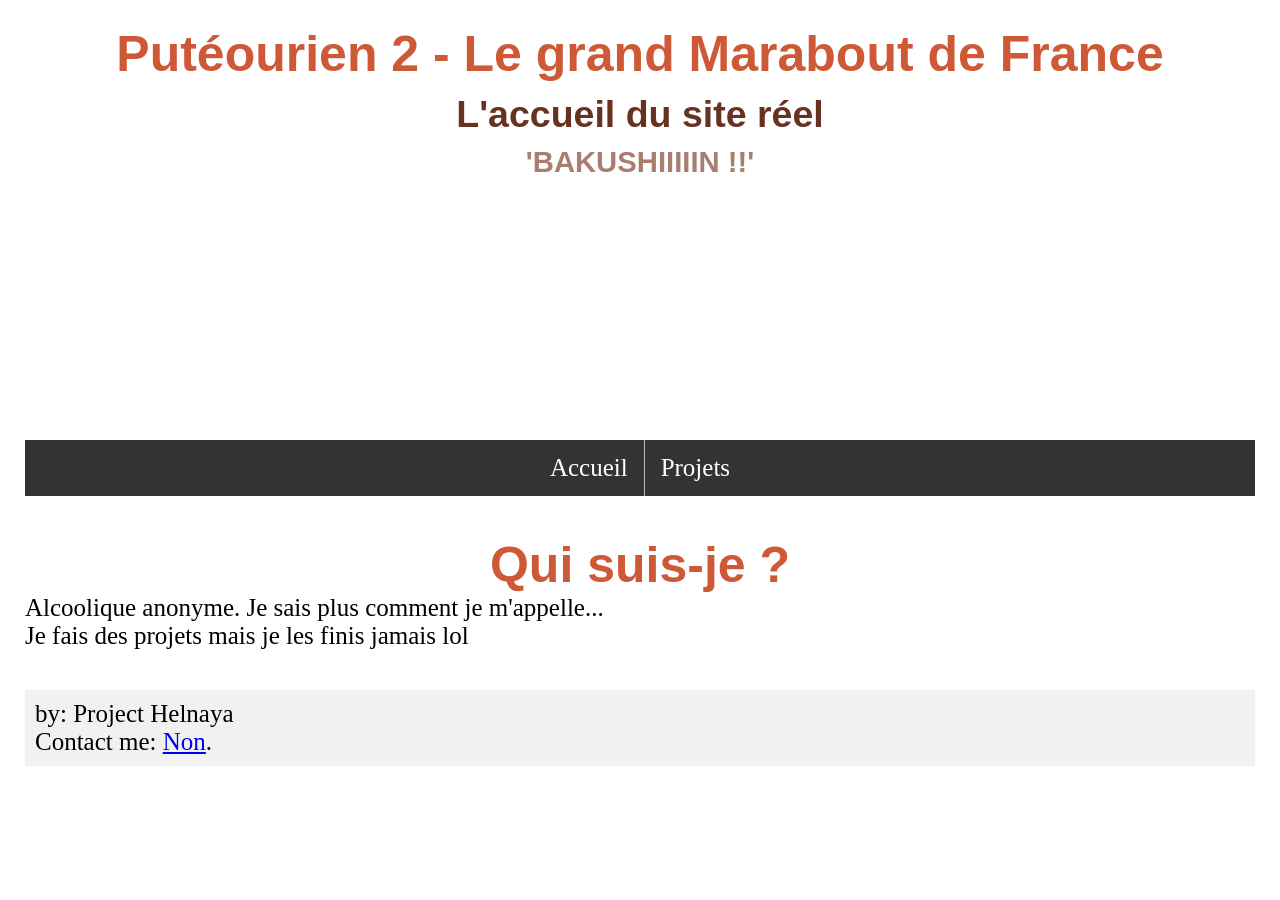
==== index.html @ 210a7b4a "Accueil Bah c'est l'accueil, quoi." ====
<!DOCTYPE html>
<html lang="fr">

<!-- tout ce qui est ici réprésente la "tête" de ton site. -->

<!-- 
CE QUE TU NE DOIS PAS TOUCHER :
- meta charset : c'est pour que les accents et les caractères spéciaux soient affichés correctement.
(parce que sinon, baaaaah les accents et les caractères spéciaux vont ce faire foutre chez les guêpes.)
- meta viewport : c'est pour que ton site soit responsive, en gros "ca marchera" sur les téléphones (entre guillemets car ca suffit pas.)
- le link rel icon : c'est pour que tu puisse mettre une icône à ton site (celle qui s'affiche dans les onglets du navigateur, et aussi dans les favoris.)
( juste utilise une image de 16x16 ou 32x32 pixels, et met la dans le dossier "assets" pour que ca marche.)

Pour le reste, change à ta guise!
-->
<!-- <br> & </br> correspondent à un saut de ligne.-->
 <!-- <span style="font-size: smaller;"><i></i></span> = écrire en plus petit.-->


<head>
    <meta charset="utf-8">
    <meta name="viewport" content="width=device-width">
    <title>Putéourien 2 - Le menu </title>
    <link rel="icon" type="image/x-icon" href="/assets/favicon.ico">
    <link href="/style.css" rel="stylesheet" type="text/css" />
    <meta content="Putéourien 2 - Le menu" property="og:title" />
    <meta content="Putéourien 2, mais c'est le menu du site." property="og:description" />
    <meta content="LIEN_ICI" property="og:url" />
    <meta content="MINIATURE_ICI" property="og:image" />
    <meta content="COULEUR_HEXADECIMALE_ICI" data-react-helmet="true" name="theme-color" />
</head>

<body>
    <div class="title">
        <h1>Putéourien 2 - Le grand Marabout de France</h1>
        <h2>L'accueil du site réel</h2>
        <h3 id="randomWord"> ??? </h3>
    </div>

    <nav>
        <ul>
            <li><a href="/index.html">Accueil</a></li>
            <li><a href="/game.html">Projets</a></li>
        </ul>
    </nav>

    <div class="explique">
        <h1>Qui suis-je ?</h1>
        <p>
            Alcoolique anonyme. Je sais plus comment je m'appelle...
            <br> Je fais des projets mais je les finis jamais lol </br>
        </p>
    </div>


    <footer>
        <p>by: Project Helnaya</p>
        <p>Contact me:
            <a href="mailto:Non mdr">Non</a>.
        </p>
    </footer>
</body>

</html>

<script>
    const myList = [
        "'J'ai faim' - FRAUDuri Cap",
        "'je ne prends pas mon riz avec la sauce, parce que je n'aime pas la saucellerie.' - le meilleur rappeur (meilleur )",
        "'Les enfants ne sont pas livrés avec un mode d'emploi' - Harlan Coben, Double Piège",
        "'Le jour où je suis devenu grossophobe, c'est quand je me suis regardé dans le miroir' - Cicada_man, 2025",
        "'Moi, j'suis juste un autre gars qui a effacé son nom comme un dr-' Allez ferme ta gueule, c'est bon...",
        "'BAKUSHIIIIIN !!'",
        "'Si vous voyez un pauvre, défoncez-le et jetez-le dans les poubelles'",
    ]

    randomizeFunction()

    function randomizeFunction() {
        document.getElementById("randomWord").innerHTML = myList[Math.floor(Math.random() * myList.length)]
    }

</script>
---- style.css ----
/* Te préoccupes pas de ca */
* {
  margin: 0px;
  padding: 0px;
}


/* C'est le style de la page, tu peux le modifier si tu veux 
body, c'est le style de la page, nav c'est le style de la barre de navigation, ul c'est le style de la liste dans la barre de navigation, li c'est le style des éléments de la liste, h1 c'est le style du titre principal, h2 c'est le style du titre secondaire, h3 c'est le style du titre tertiaire et footer c'est le style du pied de page.
*/
body {
  padding: 25px;
  background-color: white;
  color: black;
  font-size: 25px;
}
nav {
  width: 100%;
  margin: 15px auto 40px auto;
  background-color: #333;
  position: sticky;
  top: 0px;
}
ul {
  list-style-type: none;
  margin: 0;
  padding: 0;
  overflow: hidden;
  background-color: #333;
  display: flex;
  justify-content: center;
}
li {
  border-right: 1px solid #bbb;
}
li a {
  display: block;
  color: white;
  text-align: center;
  padding: 14px 16px;
  text-decoration: none;
}
li a:hover {
  background-color: #111;
}
li:last-child {
  border-right: none;
}
.title {
  margin: 0px 40px;
  height: 400px;
  background: url("/assets/");
  background-repeat: repeat-x;
  border-radius: 8px;
}
h1 {
  font-family: Verdana, sans-serif;
  color: #ce5937;
  text-align: center;
  margin: 0px;
  padding: 0px;
}
h2 {
  font-family: Verdana, sans-serif;
  color: #683222;
  text-align: center;
  margin: 10px;
  padding: 0px;
}
h3 {
  font-family: sans-serif;
  color: #a97d70;
  text-align: center;
  margin: 10px;
  padding: 0px;
}
footer {
  background-color: #f1f1f1;
  padding: 10px;
  margin-top: 40px;
}
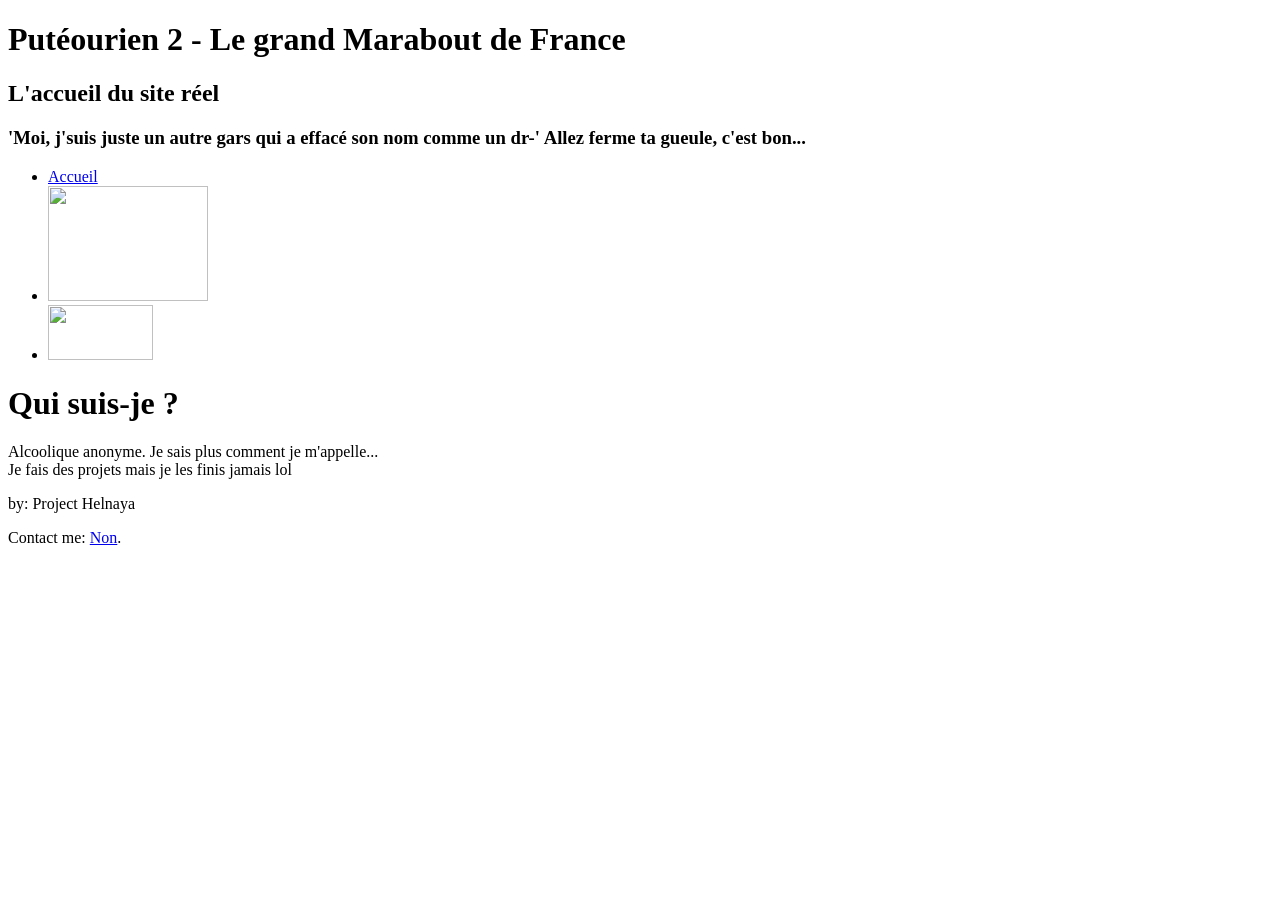
==== commit e87586d0: "Update index.html" ====
--- a/index.html
+++ b/index.html
@@ -22,7 +22,7 @@
     <meta name="viewport" content="width=device-width">
     <title>Putéourien 2 - Le menu </title>
     <link rel="icon" type="image/x-icon" href="/assets/favicon.ico">
-    <link href="/style.css" rel="stylesheet" type="text/css" />
+    <link href="/put-ourien2.github.io/style.css" rel="stylesheet" type="text/css" />
     <meta content="Putéourien 2 - Le menu" property="og:title" />
     <meta content="Putéourien 2, mais c'est le menu du site." property="og:description" />
     <meta content="LIEN_ICI" property="og:url" />
@@ -40,7 +40,8 @@
     <nav>
         <ul>
             <li><a href="/index.html">Accueil</a></li>
-            <li><a href="/game.html">Projets</a></li>
+            <li><a href="game/index.html"><img src="Logo.png" style="width:160px;height:115px"></a></li>
+            <li><a href="Lovewoman_Ch.1.pdf"><img src="Lovewoman_logo.png" style="width:105px;height:55px"></a></a></li>
         </ul>
     </nav>
 
@@ -72,6 +73,11 @@
         "'Moi, j'suis juste un autre gars qui a effacé son nom comme un dr-' Allez ferme ta gueule, c'est bon...",
         "'BAKUSHIIIIIN !!'",
         "'Si vous voyez un pauvre, défoncez-le et jetez-le dans les poubelles'",
+        "'Tes données personnelles sont en accès libre !' ma Goat Neko Tamashiro",
+        "Ma bite, le meilleur remède contre les gueules de bois",
+        "'Les nichons, y'a que ça de vrai' Yuki Suou",
+        "La pansexualité, c'est le fait de transpercer des poêles à frire",
+        "Et booooooom !",
     ]
 
     randomizeFunction()
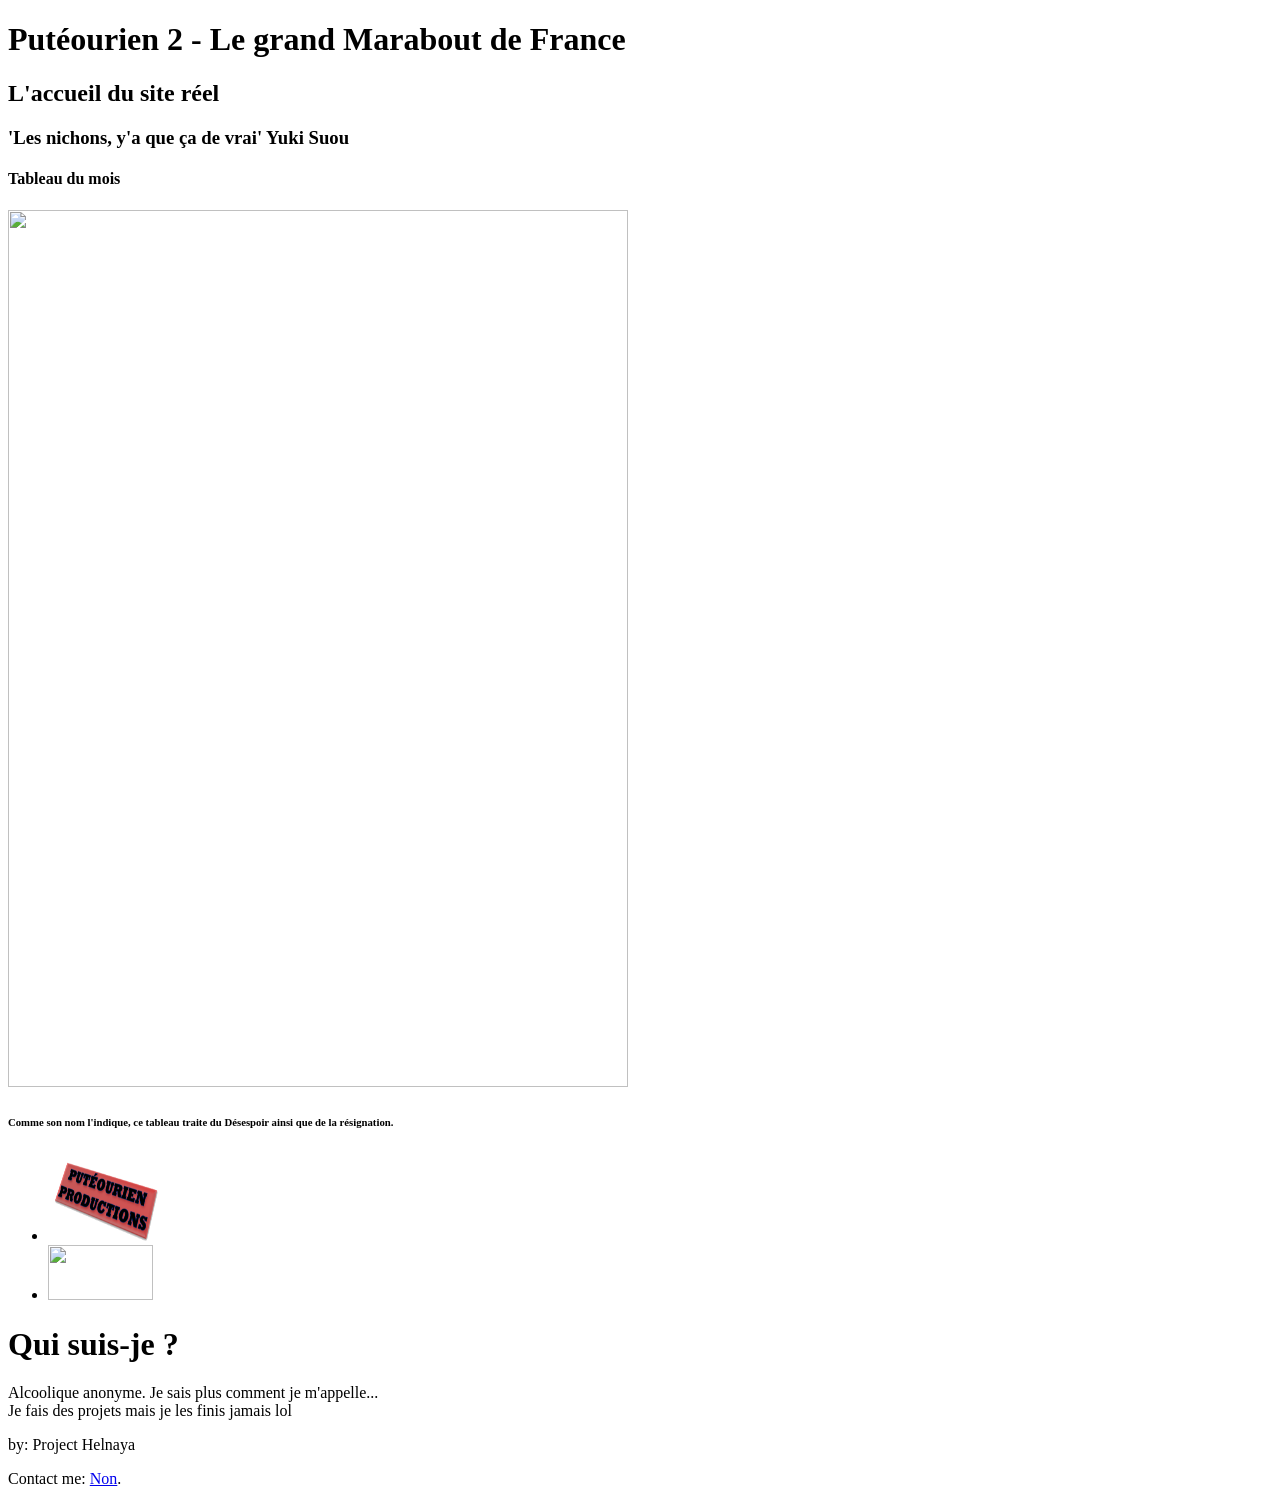
==== commit eb86dc9e: "Watermark update ! Dans le soucis de me faire chiper mes oeuvres, j'ai pris la décision d'enlever AP" ====
--- a/index.html
+++ b/index.html
@@ -35,12 +35,17 @@
         <h1>Putéourien 2 - Le grand Marabout de France</h1>
         <h2>L'accueil du site réel</h2>
         <h3 id="randomWord"> ??? </h3>
+        <h4>Tableau du mois</h4>
+        <h5><img src="Tableaux/Limbes du Désespoir.png" style="width:620px;height:877px"></h5>
+        <h6>Comme son nom l'indique, ce tableau traite du Désespoir ainsi que de la résignation.</h6>
     </div>
+
+    <!-- <li><a href="game/index.html"><img src="Logo.png" style="width:160px;height:115px"></a></li> -->
 
     <nav>
         <ul>
-            <li><a href="/index.html">Accueil</a></li>
-            <li><a href="game/index.html"><img src="Logo.png" style="width:160px;height:115px"></a></li>
+            <li><a href="/index.html"><img src="PP_Logo.png" style="width:111px;height:88px"></a></li>
+            
             <li><a href="Lovewoman_Ch.1.pdf"><img src="Lovewoman_logo.png" style="width:105px;height:55px"></a></a></li>
         </ul>
     </nav>
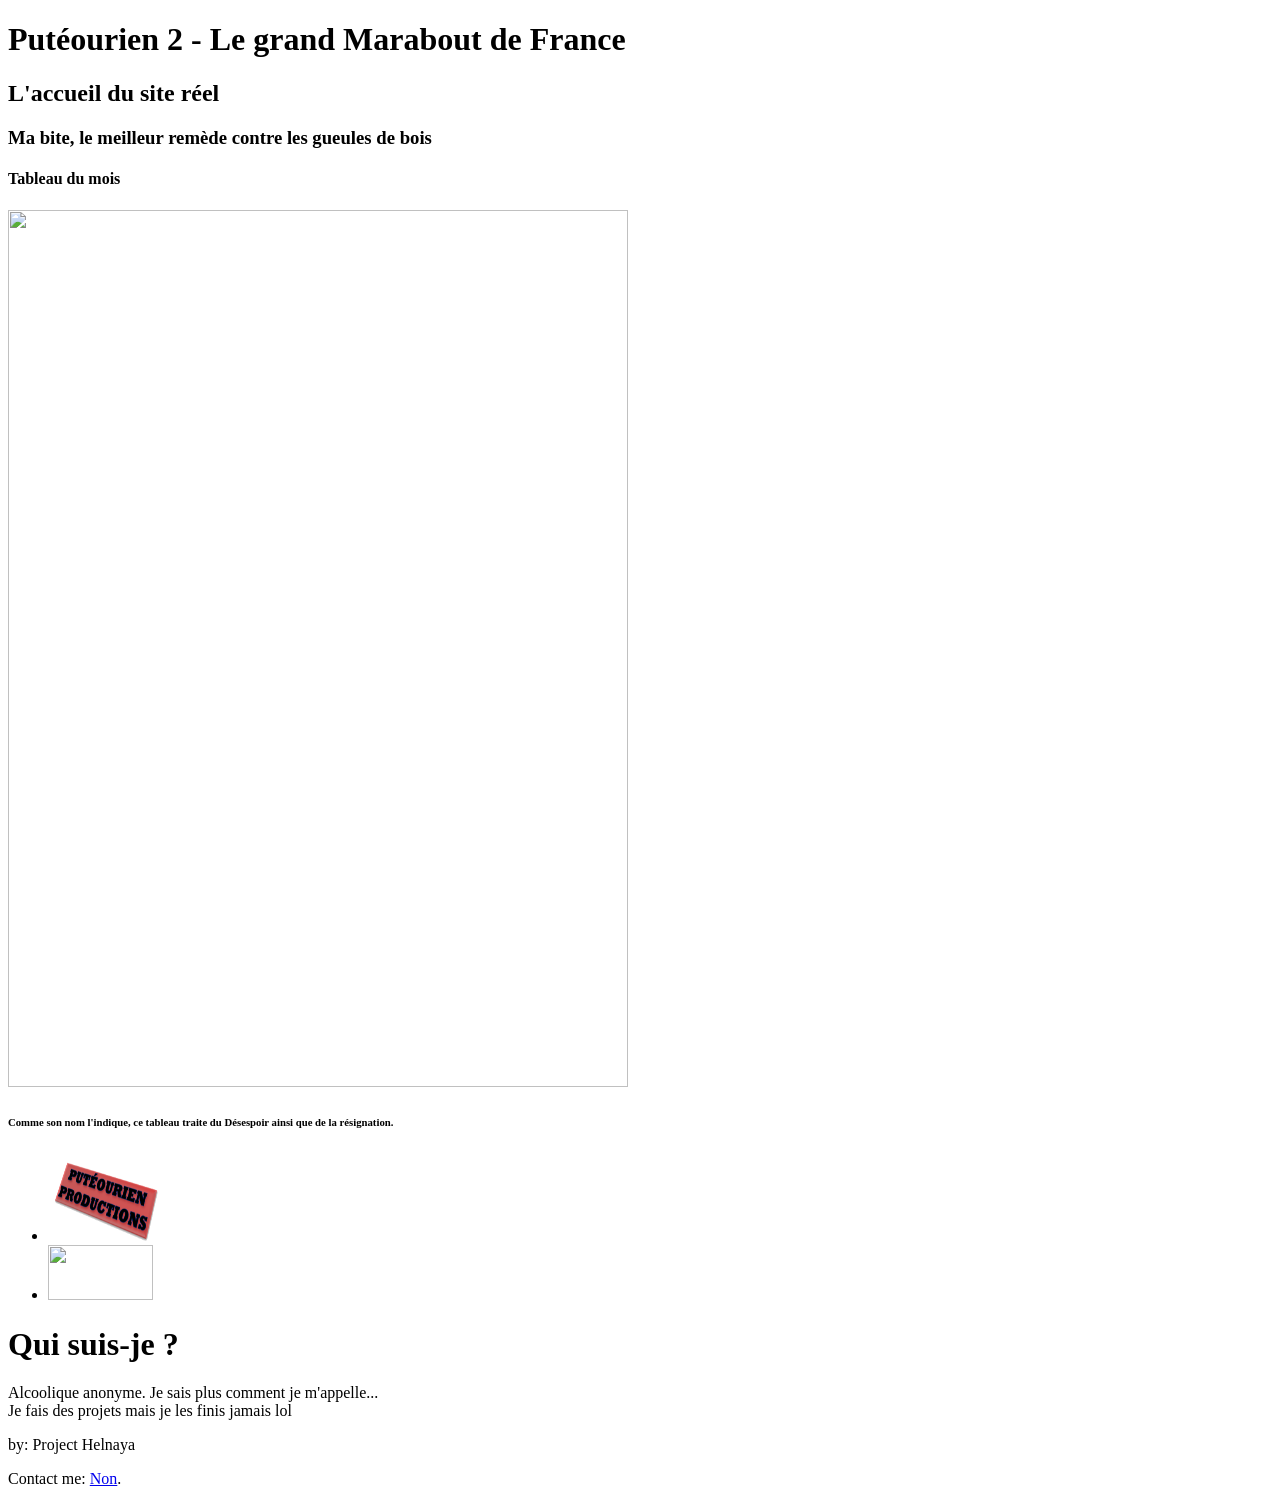
==== commit 0ddd6168: "Rectifications" ====
--- a/index.html
+++ b/index.html
@@ -78,11 +78,10 @@
         "'Moi, j'suis juste un autre gars qui a effacé son nom comme un dr-' Allez ferme ta gueule, c'est bon...",
         "'BAKUSHIIIIIN !!'",
         "'Si vous voyez un pauvre, défoncez-le et jetez-le dans les poubelles'",
-        "'Tes données personnelles sont en accès libre !' ma Goat Neko Tamashiro",
+        "'Tes données personnelles sont en accès libre !' - Ma Goat Neko Tamashiro'",
+        "La pansexualité c'est le fait de transpercer des poêles à frire",
         "Ma bite, le meilleur remède contre les gueules de bois",
-        "'Les nichons, y'a que ça de vrai' Yuki Suou",
-        "La pansexualité, c'est le fait de transpercer des poêles à frire",
-        "Et booooooom !",
+        "'Y'a pas à dire, les nichons y'a que ça de vrai' - Yuki Suou"
     ]
 
     randomizeFunction()
@@ -91,4 +90,4 @@
         document.getElementById("randomWord").innerHTML = myList[Math.floor(Math.random() * myList.length)]
     }
 
-</script>+</script>
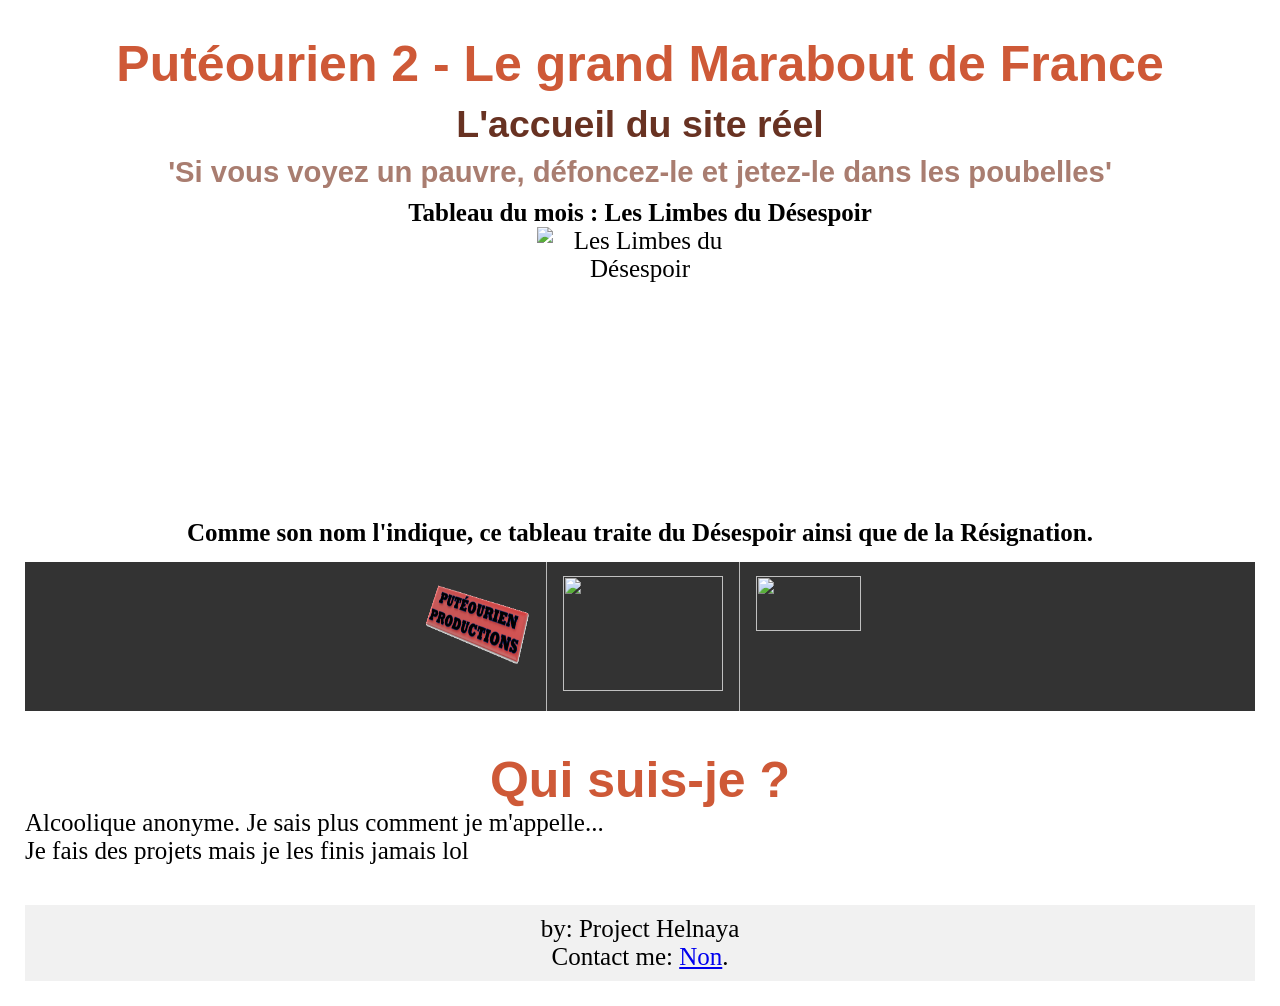
==== commit 5ff73040: "Centrer l'image + centrer le footer (c plu bo)" ====
--- a/index.html
+++ b/index.html
@@ -22,7 +22,7 @@
     <meta name="viewport" content="width=device-width">
     <title>Putéourien 2 - Le menu </title>
     <link rel="icon" type="image/x-icon" href="/assets/favicon.ico">
-    <link href="/put-ourien2.github.io/style.css" rel="stylesheet" type="text/css" />
+    <link href="/style.css" rel="stylesheet" type="text/css" />
     <meta content="Putéourien 2 - Le menu" property="og:title" />
     <meta content="Putéourien 2, mais c'est le menu du site." property="og:description" />
     <meta content="LIEN_ICI" property="og:url" />
@@ -35,18 +35,18 @@
         <h1>Putéourien 2 - Le grand Marabout de France</h1>
         <h2>L'accueil du site réel</h2>
         <h3 id="randomWord"> ??? </h3>
-        <h4>Tableau du mois</h4>
-        <h5><img src="Tableaux/Limbes du Désespoir.png" style="width:620px;height:877px"></h5>
-        <h6>Comme son nom l'indique, ce tableau traite du Désespoir ainsi que de la résignation.</h6>
+        <h4>Tableau du mois : Les Limbes du Désespoir</h4>
+        <img src="Tableaux/Limbes du Désespoir.png" alt="Les Limbes du Désespoir" style="width:206px;height:292px">
+        <h4>Comme son nom l'indique, ce tableau traite du Désespoir ainsi que de la Résignation.</h4>
     </div>
 
-    <!-- <li><a href="game/index.html"><img src="Logo.png" style="width:160px;height:115px"></a></li> -->
+    <!-- > -->
 
     <nav>
         <ul>
             <li><a href="/index.html"><img src="PP_Logo.png" style="width:111px;height:88px"></a></li>
-            
-            <li><a href="Lovewoman_Ch.1.pdf"><img src="Lovewoman_logo.png" style="width:105px;height:55px"></a></a></li>
+            <li><a href="Apocalyptic Purple.html"><img src="Logo.png" style="width:160px;height:115px"></a></li>
+            <li><a href="Lovewoman.html"><img src="Lovewoman_logo.png" style="width:105px;height:55px"></a></a></li>
         </ul>
     </nav>
 
--- a/style.css
+++ b/style.css
@@ -0,0 +1,90 @@
+
+/* Te préoccupes pas de ca */
+* {
+  margin: 0px;
+  padding: 0px;
+}
+
+
+/* C'est le style de la page, tu peux le modifier si tu veux 
+body, c'est le style de la page, nav c'est le style de la barre de navigation, ul c'est le style de la liste dans la barre de navigation, li c'est le style des éléments de la liste, h1 c'est le style du titre principal, h2 c'est le style du titre secondaire, h3 c'est le style du titre tertiaire et footer c'est le style du pied de page.
+*/
+body {
+  padding: 25px;
+  background-color: white;
+  color: black;
+  font-size: 25px;
+}
+nav {
+  width: 100%;
+  margin: 15px auto 40px auto;
+  background-color: #333;
+  position: sticky;
+  top: 0px;
+}
+ul {
+  list-style-type: none;
+  margin: 0;
+  padding: 0;
+  overflow: hidden;
+  background-color: #333;
+  display: flex;
+  justify-content: center;
+}
+li {
+  border-right: 1px solid #bbb;
+}
+li a {
+  display: block;
+  color: white;
+  text-align: center;
+  padding: 14px 16px;
+  text-decoration: none;
+}
+li a:hover {
+  background-color: #111;
+}
+li:last-child {
+  border-right: none;
+}
+.title {
+  margin: 0px 40px;
+  min-height: 400px;
+  background: url("/assets/");
+  background-repeat: repeat-x;
+  border-radius: 8px;
+  text-align: center;
+  margin: 10px 0;
+}
+.title img {
+  display: inline-block;
+  max-width: 100%;
+  height: auto;
+}
+h1 {
+  font-family: Verdana, sans-serif;
+  color: #ce5937;
+  text-align: center;
+  margin: 0px;
+  padding: 0px;
+}
+h2 {
+  font-family: Verdana, sans-serif;
+  color: #683222;
+  text-align: center;
+  margin: 10px;
+  padding: 0px;
+}
+h3 {
+  font-family: sans-serif;
+  color: #a97d70;
+  text-align: center;
+  margin: 10px;
+  padding: 0px;
+}
+footer {
+  background-color: #f1f1f1;
+  padding: 10px;
+  margin-top: 40px;
+  text-align: center;
+}
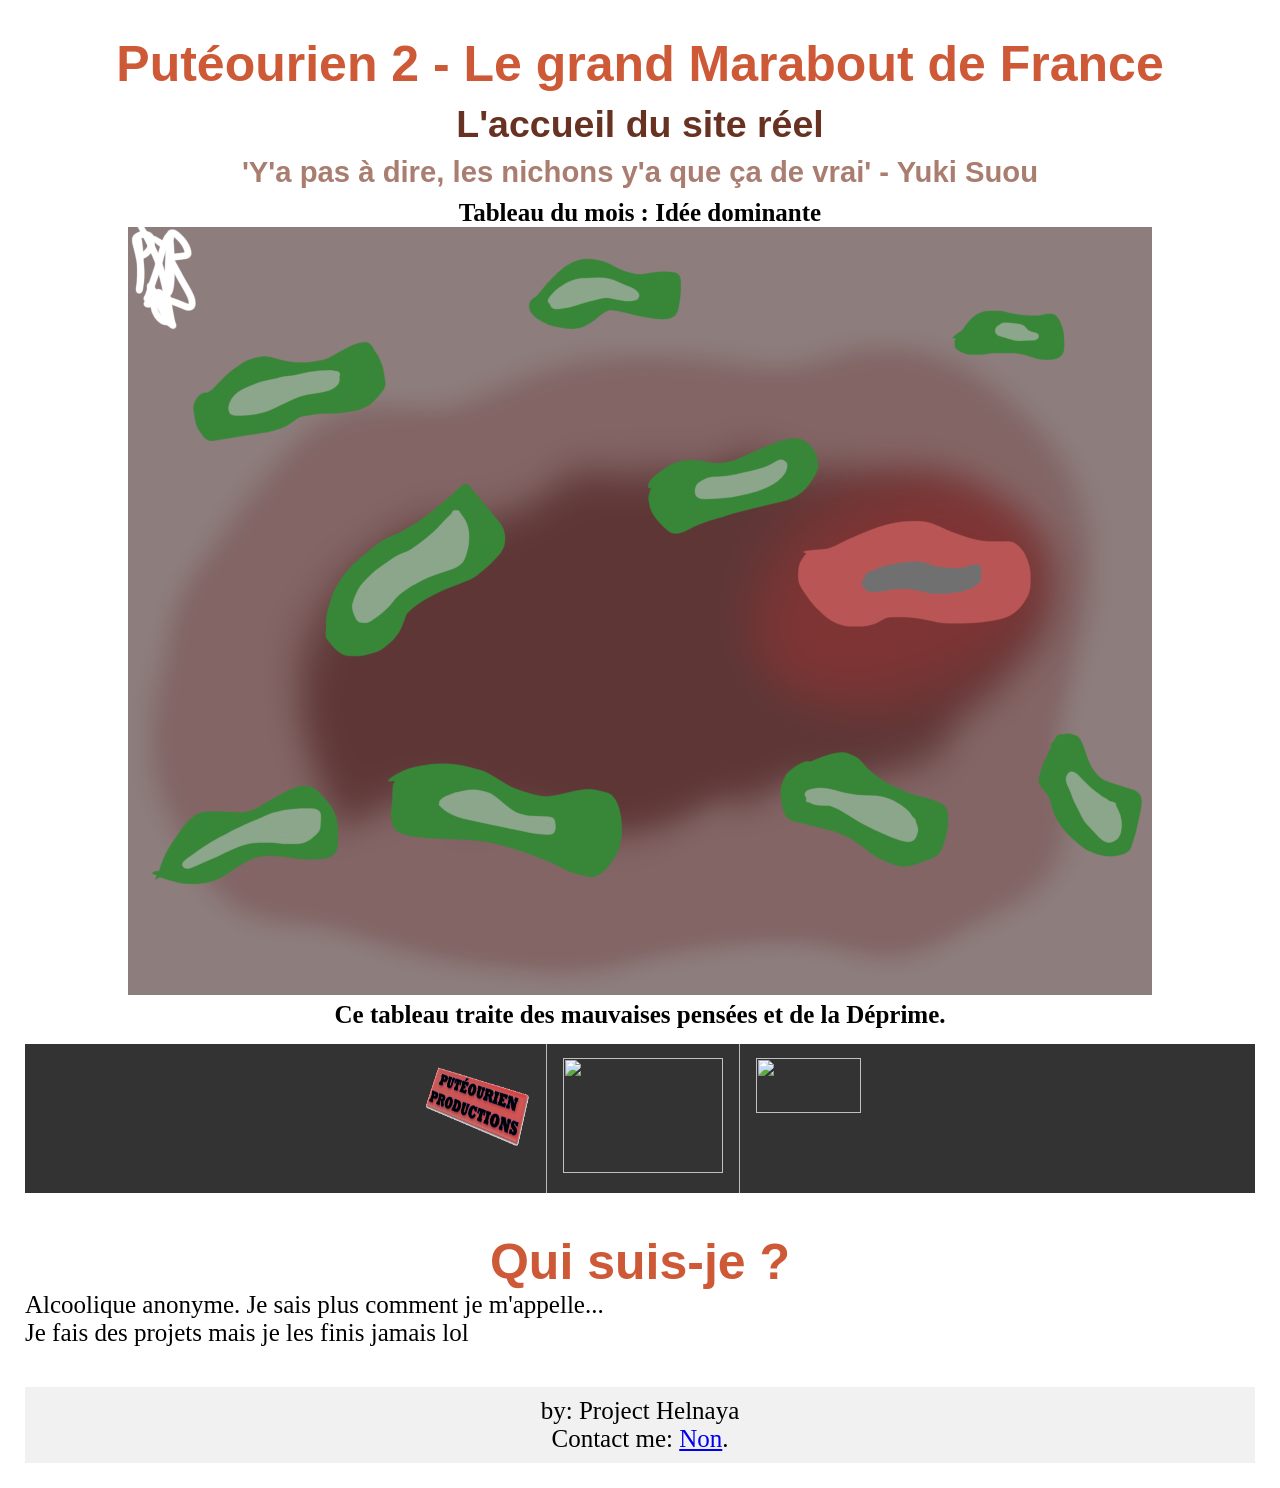
==== commit 63edc255: "Tableau du mois update ! (11/26)" ====
--- a/index.html
+++ b/index.html
@@ -35,9 +35,9 @@
         <h1>Putéourien 2 - Le grand Marabout de France</h1>
         <h2>L'accueil du site réel</h2>
         <h3 id="randomWord"> ??? </h3>
-        <h4>Tableau du mois : Les Limbes du Désespoir</h4>
-        <img src="Tableaux/Limbes du Désespoir.png" alt="Les Limbes du Désespoir" style="width:206px;height:292px">
-        <h4>Comme son nom l'indique, ce tableau traite du Désespoir ainsi que de la Résignation.</h4>
+        <h4>Tableau du mois : Idée dominante</h4>
+        <img src="Tableaux/Idée dominante.png" alt="Idée Dominante" style="width:1024px; height:768px">
+        <h4>Ce tableau traite des mauvaises pensées et de la Déprime.</h4>
     </div>
 
     <!-- > -->
